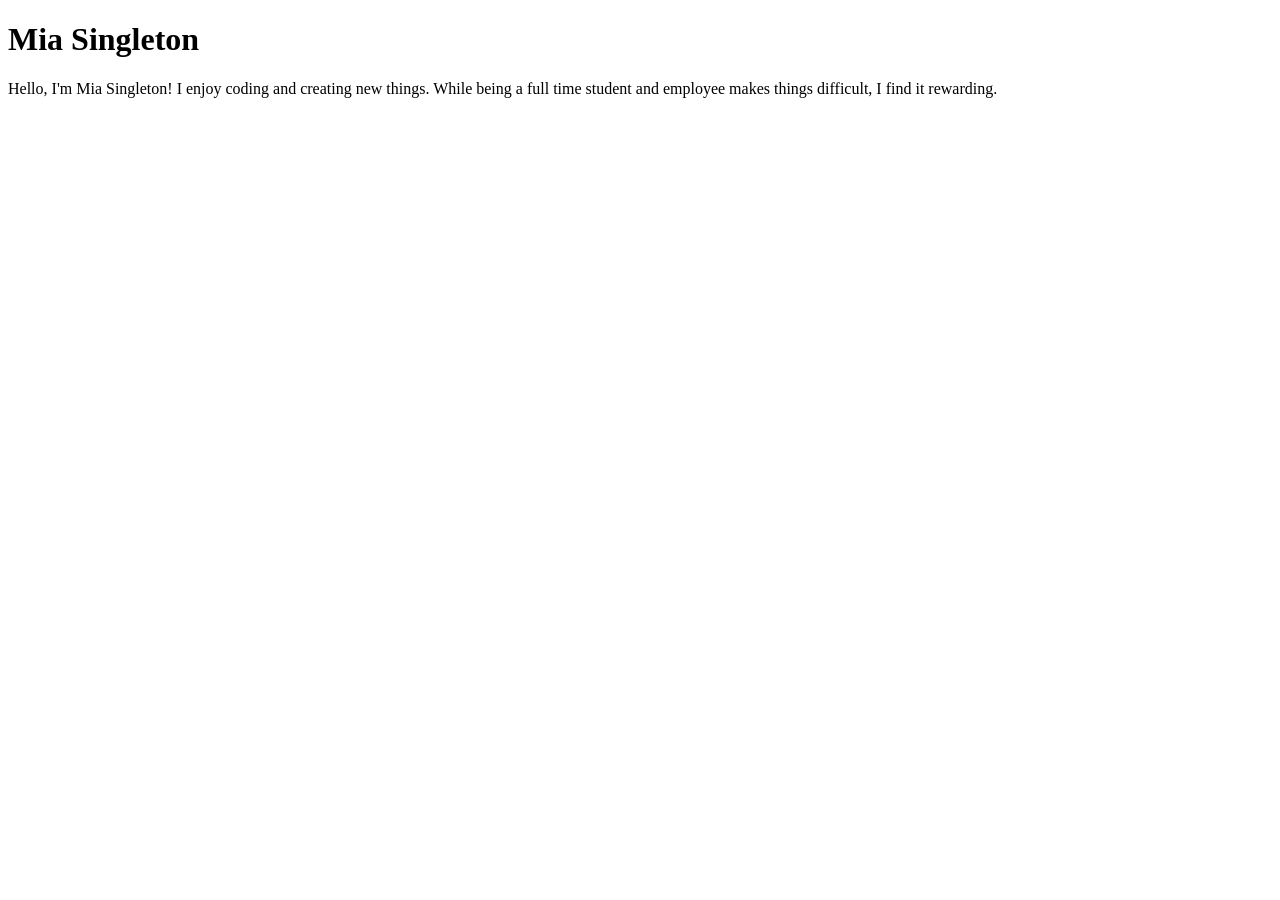
==== exercise-02/index.html @ 64458727 "edited html files, css files, and attempting to have everyting load on the site properly" ====
<!DOCTYPE html>
<html lang="en">
    <head>
        <link rel="stylesheet" href="../style.css" />
        <title>Mia Singleton</title>
    </head>
    <body>
        <div class="card">
            <h1>Mia Singleton</h1>
            <p>Hello, I'm Mia Singleton! I enjoy coding and creating new things. While being a full time student and employee makes things difficult, I find it rewarding.</p>
        </div>
    </body>
</html>
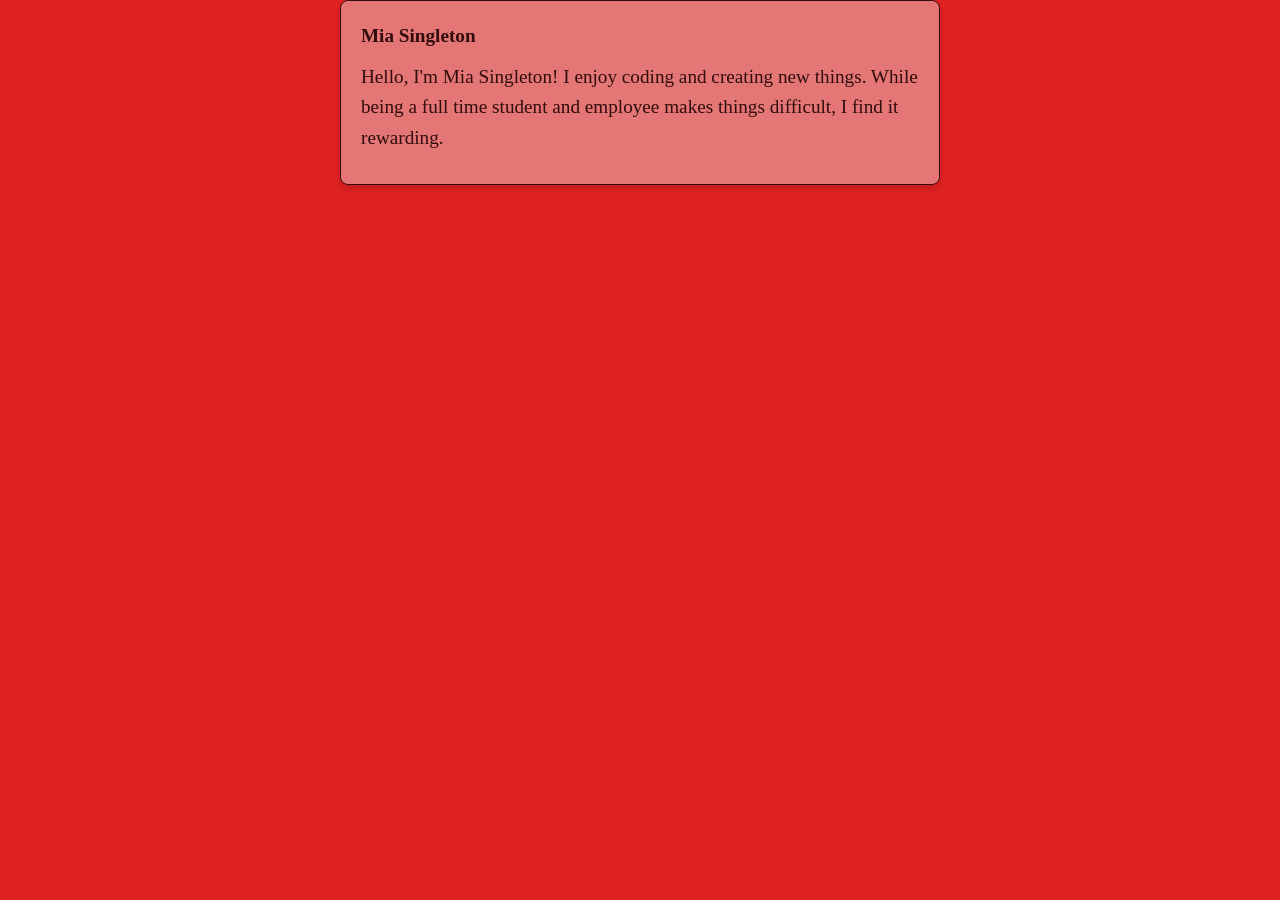
==== commit 015461e2: "making sure stylesheet is linked properly" ====
--- a/exercise-02/index.html
+++ b/exercise-02/index.html
@@ -1,7 +1,7 @@
 <!DOCTYPE html>
 <html lang="en">
     <head>
-        <link rel="stylesheet" href="../style.css" />
+        <link rel="stylesheet" href="style.css"/>
         <title>Mia Singleton</title>
     </head>
     <body>
--- a/exercise-02/style.css
+++ b/exercise-02/style.css
@@ -0,0 +1,25 @@
+* {
+    box-sizing: border-box;
+}
+body {
+    font-family: times new roman, sans-serif;
+    line-height: 1.6;
+    margin: 0;
+    padding: 0;
+    background-color: #de2121;
+}
+[class*="card"] {
+    background-color: #e47676;
+    border: 1px solid #310d0d;
+    border-radius: 8px;
+    padding: 20px;
+    margin: 0px auto;
+    max-width: 600px;
+    box-shadow: 0 4px 6px rgba(0, 0, 0, 0.1);
+}
+h1,
+p {
+    color: #310d0d;
+    font-size: 1.2rem;
+    margin: 0 0 10px 0;
+}
